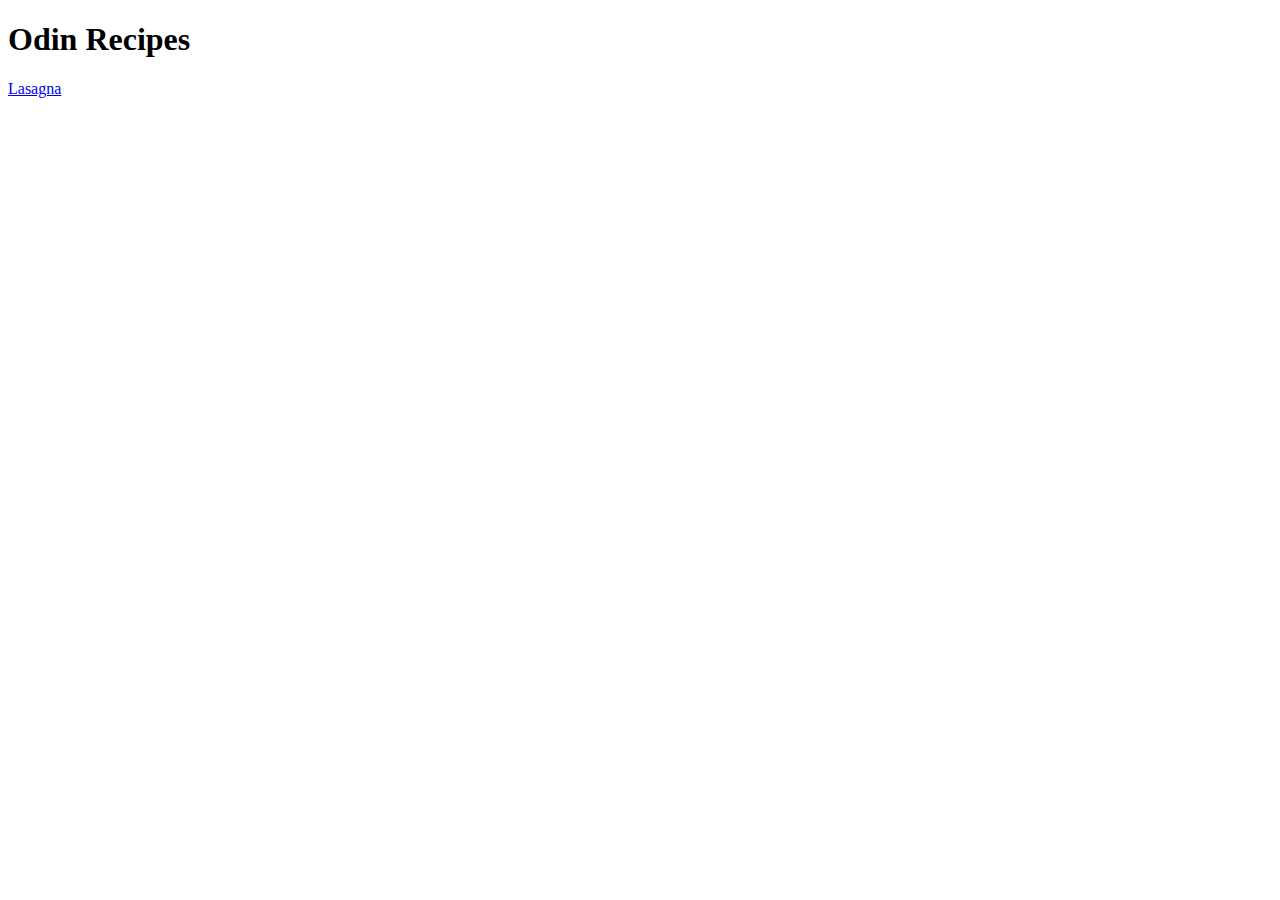
==== index.html @ 45ef45ed "Added a new recipes directory, added a lasagna html file within, added heading, an image and a link " ====
<!DOCTYPE html>
<html lang="en">
<head>
    <meta charset="UTF-8">
    <meta http-equiv="X-UA-Compatible" content="IE=edge">
    <meta name="viewport" content="width=device-width, initial-scale=1.0">
    <title>My Recipes Website</title>
</head>
<body>
    <h1>Odin Recipes</h1>
    <a href="./recipes/lasagna.html">Lasagna</a>
</body>
</html>
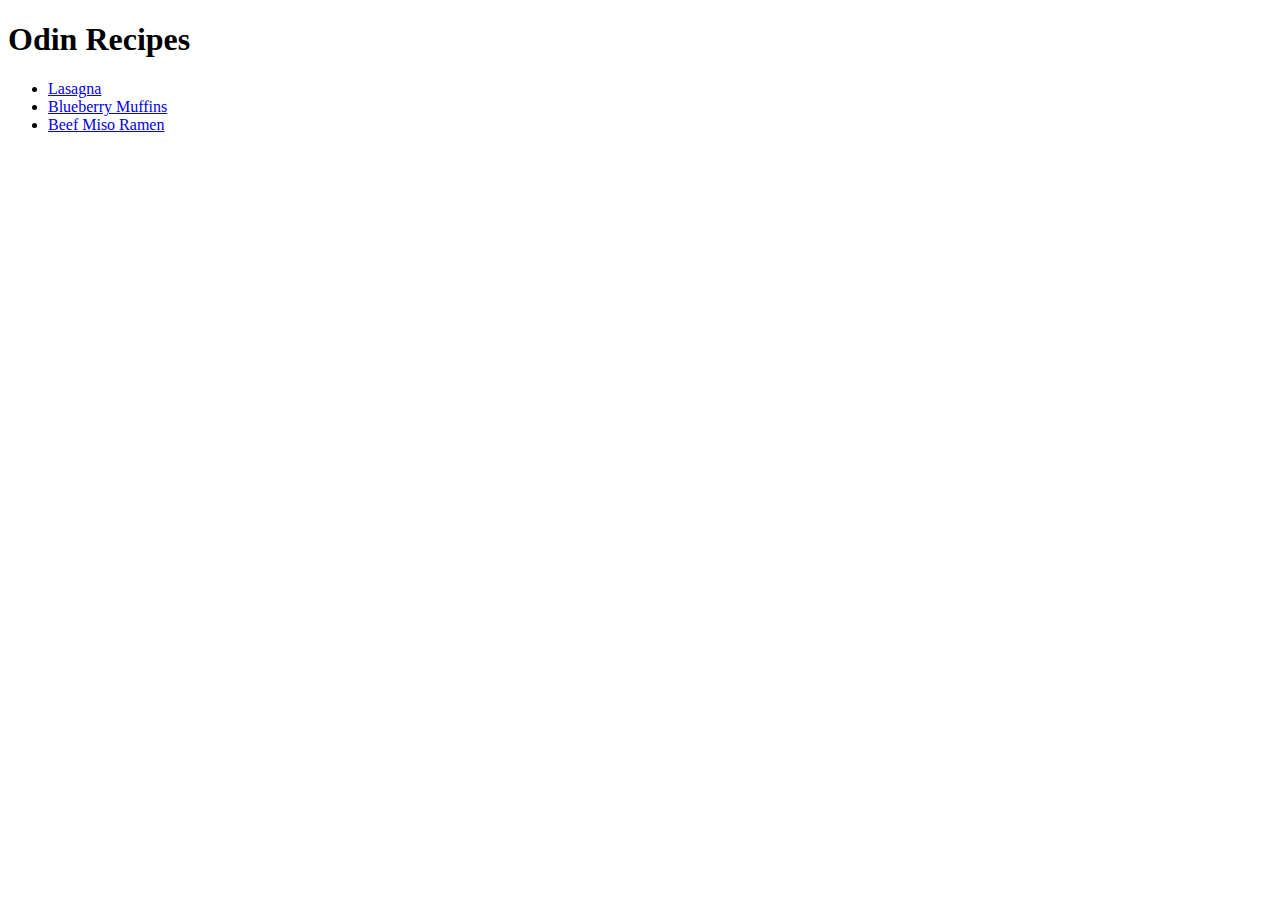
==== commit 271f94e0: "Added two more recipes to the website (Blueberry muffins & Beef Miso Ramen). Added the pertinent lin" ====
--- a/index.html
+++ b/index.html
@@ -8,6 +8,10 @@
 </head>
 <body>
     <h1>Odin Recipes</h1>
-    <a href="./recipes/lasagna.html">Lasagna</a>
+    <ul>
+        <li><a href="./recipes/lasagna.html">Lasagna</a></li>
+        <li><a href="./recipes/muffins.html">Blueberry Muffins</a></li>
+        <li><a href="./recipes/ramen.html">Beef Miso Ramen</a></li>
+    </ul>
 </body>
 </html>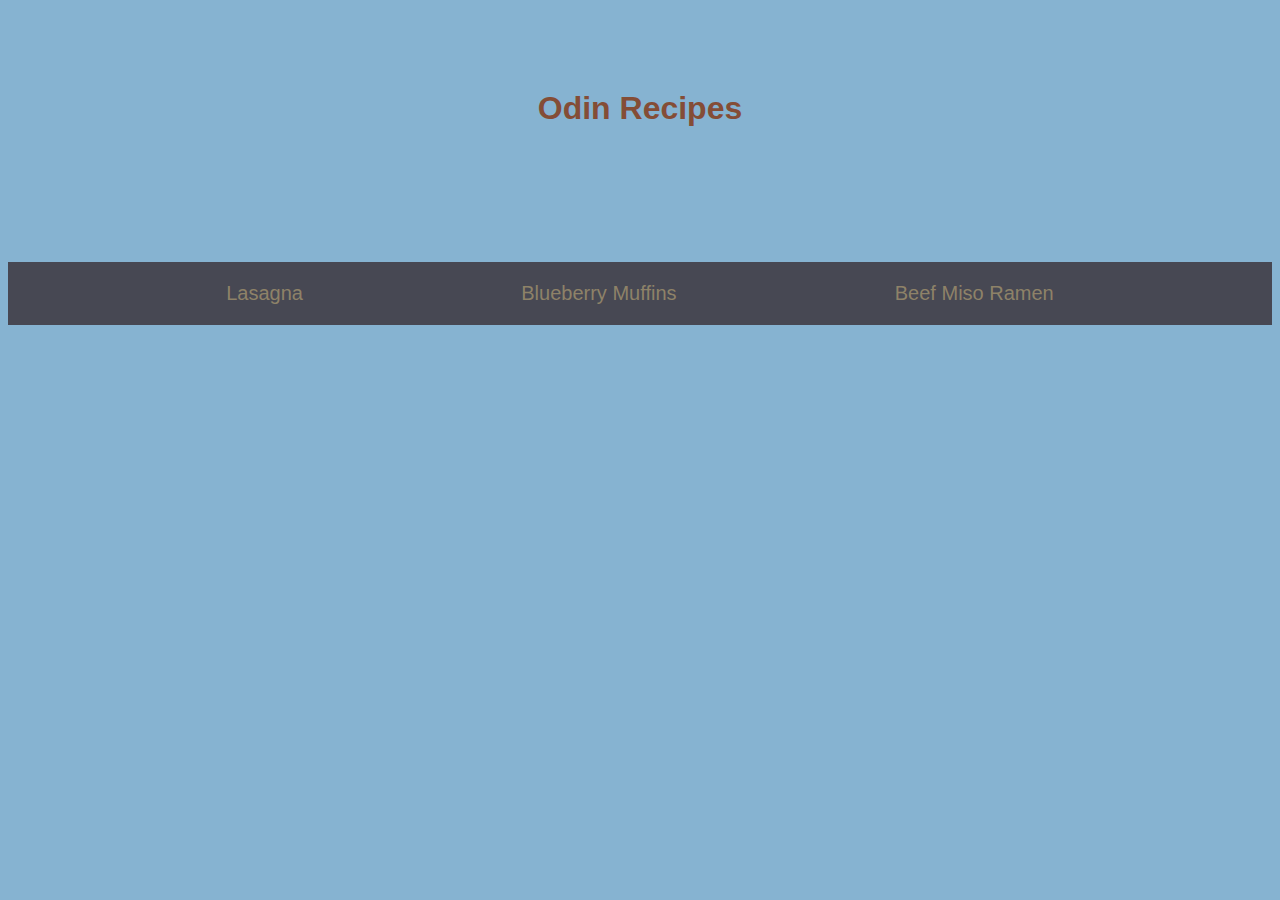
==== commit 86a8568f: "Added styling to every web page so they're not so painful to watch" ====
--- a/index.html
+++ b/index.html
@@ -4,11 +4,12 @@
     <meta charset="UTF-8">
     <meta http-equiv="X-UA-Compatible" content="IE=edge">
     <meta name="viewport" content="width=device-width, initial-scale=1.0">
+    <link rel="stylesheet" href="style.css">
     <title>My Recipes Website</title>
 </head>
 <body>
-    <h1>Odin Recipes</h1>
-    <ul>
+    <h1 class="title">Odin Recipes</h1>
+    <ul class="navigation">
         <li><a href="./recipes/lasagna.html">Lasagna</a></li>
         <li><a href="./recipes/muffins.html">Blueberry Muffins</a></li>
         <li><a href="./recipes/ramen.html">Beef Miso Ramen</a></li>
--- a/style.css
+++ b/style.css
@@ -0,0 +1,94 @@
+* {
+  font-family: Arial, Helvetica, sans-serif;
+  background-color: #86B3D1;
+}
+
+a {
+  text-decoration: none;
+  color: #8e8268;
+  background-color: #474853;
+}
+
+a:hover {
+  color: #86B3D1;
+}
+
+img {
+  height: 30vw;
+  width: 30vw;
+  border-radius: 50%;
+}
+
+/* Landing Page */
+
+.title {
+  text-align: center;
+  color: #844d36;
+  margin-top: 10vh;
+}
+
+.navigation {
+  display: flex;
+  justify-content: space-evenly;
+  list-style-type: none;
+  font-size: 20px;
+  background-color: #474853;
+  padding: 20px 0;
+  margin-top: 15vh;
+}
+
+.navigation li {
+  background-color: #474853;
+}
+
+/* Recipes */
+
+.title-recipe {
+  text-align: center;
+  background-color: #474853;
+  color: #844D36;
+  padding: 10px;
+}
+
+.img-container {
+  text-align: center;
+}
+
+.description-container {
+  display: flex;
+  flex-direction: column;
+  padding: 0 20vw;
+  text-align: center;
+  font-size: 25px;
+  font-style: italic;
+  line-height: 50px;
+  color: white;
+}
+
+.description-container::before {
+  content: '"';
+  color: white;
+}
+
+.description-container::after {
+  content: '"';
+  color: white;
+}
+
+.ingredient-list {
+  text-align: center;
+  list-style-type: none;
+  font-size: 20px;
+  color: #474853;
+  line-height: 40px;
+}
+
+.steps-list {
+  font-size: 25px;
+  color: #474853;
+  line-height: 40px;
+}
+
+.steps-list li:not(:last-child) {
+  margin-bottom: 35px;
+}